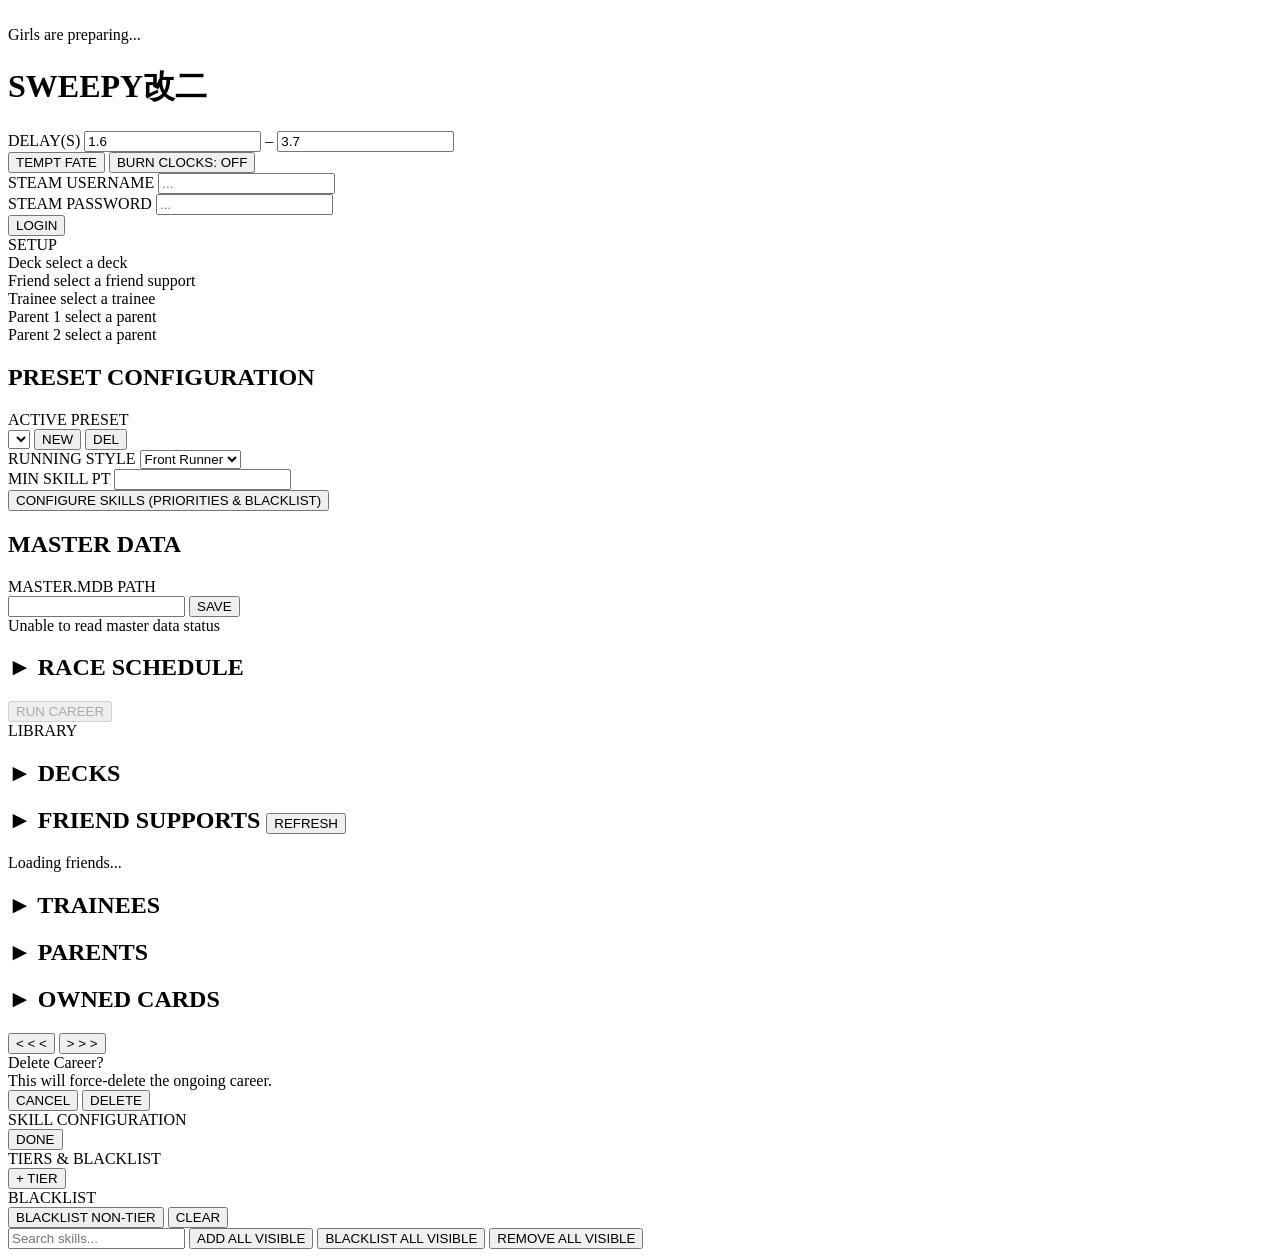
==== public/index.html @ e6921cd6 "Add 'Blacklist Non-Tier' button and handler Add a "BLACKLIST NON-TIER" button to the skill editor (p" ====
<!DOCTYPE html>
<html lang="en">
<head>
    <meta charset="UTF-8">
    <meta name="viewport" content="width=device-width, initial-scale=1.0">
    <script>
        try {
            const theme = localStorage.getItem('theme') === 'blue' ? 'blue' : 'pink';
            document.documentElement.dataset.theme = theme;
            document.documentElement.classList.toggle('theme-blue', theme === 'blue');
        } catch (e) {}
    </script>
    <title>Sweepy改二</title>
    <link rel="stylesheet" href="styles.css">

</head>
<body>
        <div id="loading-screen" class="loading-screen">
        <div class="loading-shell">
            <div class="loading-art">
                <div class="loading-broom-aura"></div>
                <img class="loading-broom" src="/broom.png" alt="">
                <img class="loading-sweep" src="/sweep.png" alt="">
            </div>
            <div class="loading-text">Girls are preparing<span class="loading-dots"><span>.</span><span>.</span><span>.</span></span></div>
        </div>
    </div>
    <div id="app">
        <header class="navbar">
            <div class="navbar-title">
                <h1 id="theme-toggle" class="title">SWEEPY<span>改二</span></h1>
            </div>

            <div class="navbar-main">
                <div id="account-strip" class="account-strip"></div>

                <div id="turn-delay-control" class="turn-delay-control">
                    <div class="delay-group">
                        <span class="turn-delay-label">DELAY(S)</span>
                        <input id="turn-delay-min" class="turn-delay-input" type="number" min="0" step="0.1" value="1.6">
                        <span class="turn-delay-separator">–</span>
                        <input id="turn-delay-max" class="turn-delay-input" type="number" min="0" step="0.1" value="3.7">
                    </div>
                    <div class="control-btns">
                        <button id="tempt-fate-btn" class="btn btn-sm turn-delay-button" type="button">TEMPT FATE</button>
                        <button id="burn-clocks-btn" class="btn btn-sm turn-delay-button" type="button">BURN CLOCKS: OFF</button>
                        <button id="dev-career-btn" class="btn btn-sm turn-delay-button" type="button" style="display: none;">DEV</button>
                    </div>
                </div>
            </div>

            <div class="navbar-meta">
                <button id="logout-btn" class="btn btn-sm logout-btn" style="display:none">LOGOUT</button>
            </div>
        </header>
        <main class="main-container">
            <div id="login-view" class="login-wrapper">
                <div class="login-panel">
                    <form id="login-form" autocomplete="on">
                        <div id="standard-fields">
                            <div class="form-group">
                                <label class="form-label" for="username">STEAM USERNAME</label>
                                <input id="username" name="username" type="text" class="form-input" placeholder="..." autocomplete="username">
                            </div>
                            <div class="form-group">
                                <label class="form-label" for="password">STEAM PASSWORD</label>
                                <input id="password" name="password" type="password" class="form-input" placeholder="..." autocomplete="current-password">
                            </div>
                        </div>
                        <div id="2fa-fields" style="display:none">
                            <div class="form-group">
                                <label class="form-label" for="code">STEAM GUARD CODE</label>
                                <input id="code" name="code" type="text" class="form-input" placeholder="..." maxlength="5" autocomplete="one-time-code">
                            </div>
                        </div>
                        <div id="error-msg" class="status-msg"></div>
                        <button id="login-btn" type="submit" class="btn btn-primary">LOGIN</button>
                    </form>
                </div>
            </div>
            <div id="dashboard-view" class="dashboard-container">
                <div class="split-left" id="setup-panel">
                    <div class="panel-header">
                        <span class="panel-header-title">SETUP</span>
                    </div>
                    <div class="panel-body">
                        <div class="team-slots">
                            <div class="team-item" id="team-slot-deck">
                                <span class="team-item-role">Deck</span>
                                <span class="team-item-empty">select a deck</span>
                            </div>
                            <div class="team-item" id="team-slot-friend">
                                <span class="team-item-role">Friend</span>
                                <span class="team-item-empty">select a friend support</span>
                            </div>
                            <div class="team-item" id="team-slot-trainee">
                                <span class="team-item-role">Trainee</span>
                                <span class="team-item-empty">select a trainee</span>
                            </div>
                            <div class="team-item" id="team-slot-vet1">
                                <span class="team-item-role">Parent 1</span>
                                <span class="team-item-empty">select a parent</span>
                            </div>
                            <div class="team-item" id="team-slot-vet2">
                                <span class="team-item-role">Parent 2</span>
                                <span class="team-item-empty">select a parent</span>
                            </div>
                        </div>

                        <section class="dashboard-section" id="preset-section">
                            <h2 class="dashboard-section-title">PRESET CONFIGURATION</h2>
                            <div class="master-data-panel">
                                <label class="form-label" for="preset-select">ACTIVE PRESET</label>
                                <div class="preset-control-row preset-control-row-actions">
                                    <select id="preset-select" class="form-input master-data-input preset-input"></select>
                                    <button id="preset-add-btn" class="btn btn-sm preset-action-btn" type="button">NEW</button>
                                    <button id="preset-del-btn" class="btn btn-sm btn-danger preset-action-btn" type="button">DEL</button>
                                </div>
                                <div class="preset-control-row preset-control-grid">
                                    <div class="preset-field">
                                        <label class="form-label" for="preset-running-style">RUNNING STYLE</label>
                                        <select id="preset-running-style" class="form-input master-data-input preset-input">
                                            <option value="1">Front Runner</option>
                                            <option value="2">Pace Chaser</option>
                                            <option value="3">Late Surger</option>
                                            <option value="4">End Closer</option>
                                        </select>
                                    </div>
                                    <div class="preset-field">
                                        <label class="form-label" for="preset-skill-threshold">MIN SKILL PT</label>
                                        <input id="preset-skill-threshold" class="form-input master-data-input preset-input" type="number">
                                    </div>
                                </div>
                                <button id="preset-edit-skills-btn" class="btn btn-sm preset-wide-btn" type="button">CONFIGURE SKILLS (PRIORITIES & BLACKLIST)</button>
                            </div>
                        </section>

                        <section class="dashboard-section" id="master-data-section">
                            <h2 class="dashboard-section-title">MASTER DATA</h2>
                            <div class="master-data-panel">
                                <label class="form-label" for="master-data-path">MASTER.MDB PATH</label>
                                <div class="master-data-row">
                                    <input id="master-data-path" class="form-input master-data-input" type="text" spellcheck="false">
                                    <button id="master-data-save-btn" class="btn btn-sm" type="button">SAVE</button>
                                </div>
                                <div id="master-data-status" class="master-data-status"></div>
                            </div>
                        </section>

                        <section class="dashboard-section" id="race-schedule-section">
                            <h2 class="dashboard-section-title section-title-toggle" id="race-toggle">
                                <span class="collapse-chevron" id="race-chevron">&#9658;</span>
                                RACE SCHEDULE
                            </h2>
                            <div id="race-body" class="collapsible-body">
                                <div id="race-slot-popup-overlay" class="race-slot-popup-overlay" style="display: none;">
                                    <div class="race-slot-popup">
                                        <div class="race-slot-popup-header">
                                            <div id="race-slot-popup-title" class="race-slot-popup-title">Select Race</div>
                                            <button id="race-slot-popup-close" class="race-slot-popup-close">&times;</button>
                                        </div>
                                        <div id="race-slot-popup-body" class="race-slot-popup-body"></div>
                                    </div>
                                </div>
                                <div class="race-options-content" id="race-options-content"></div>
                            </div>
                        </section>

                        <div class="start-panel">
                            <button id="start-career-btn" class="btn btn-primary" type="button" disabled>RUN CAREER</button>
                            <div id="start-status" class="start-status"></div>
                        </div>
                    </div>
                </div>
                <div class="split-right" id="content-panel">
                    <div class="panel-header">
                        <span class="panel-header-title">LIBRARY</span>
                    </div>
                    <div class="panel-body">
                        <section class="dashboard-section">
                            <h2 class="dashboard-section-title section-title-toggle" id="decks-toggle">
                                <span class="collapse-chevron expanded" id="decks-chevron">&#9658;</span>
                                DECKS
                            </h2>
                            <div id="decks-body" class="collapsible-body expanded">
                                <div id="deck-list"></div>
                            </div>
                        </section>
                        <section class="dashboard-section">
                            <h2 class="dashboard-section-title section-title-toggle" id="friends-toggle">
                                <span class="collapse-chevron expanded" id="friends-chevron">&#9658;</span>
                                FRIEND SUPPORTS <span id="friend-count"></span>
                                <button id="friend-refresh-btn" class="btn btn-sm section-title-action" type="button">REFRESH</button>
                            </h2>
                            <div id="friends-body" class="collapsible-body expanded">
                                <div class="friend-toolbar">
                                    <div id="friend-status" class="friend-status">Loading friends...</div>
                                </div>
                                <div id="friend-grid" class="data-grid"></div>
                            </div>
                        </section>
                        <section class="dashboard-section">
                            <h2 class="dashboard-section-title section-title-toggle" id="trainees-toggle">
                                <span class="collapse-chevron expanded" id="trainees-chevron">&#9658;</span>
                                TRAINEES <span id="uma-count"></span>
                            </h2>
                            <div id="trainees-body" class="collapsible-body expanded">
                                <div id="uma-grid" class="data-grid"></div>
                            </div>
                        </section>
                        <section class="dashboard-section">
                            <h2 class="dashboard-section-title section-title-toggle" id="parents-toggle">
                                <span class="collapse-chevron expanded" id="parents-chevron">&#9658;</span>
                                PARENTS <span id="parent-count"></span>
                            </h2>
                            <div id="parents-body" class="collapsible-body expanded">
                                <div id="parent-grid" class="data-grid"></div>
                            </div>
                        </section>
                        <section class="dashboard-section">
                            <h2 class="dashboard-section-title section-title-toggle" id="cards-toggle">
                                <span class="collapse-chevron" id="cards-chevron">&#9658;</span>
                                OWNED CARDS <span id="card-count"></span>
                            </h2>
                            <div id="card-grid-wrapper" class="collapsible-body">
                                <div id="card-grid" class="data-grid"></div>
                            </div>
                        </section>
                    </div>
                </div>
                <div class="split-gutter-controls" aria-label="Panel controls">
                    <button class="panel-collapse-btn panel-collapse-btn-left" id="setup-collapse-btn" type="button" data-panel-label="Setup" title="Collapse setup" aria-label="Collapse setup"></button>
                    <button class="panel-collapse-btn panel-collapse-btn-right" id="content-collapse-btn" type="button" data-panel-label="Library" title="Collapse library" aria-label="Collapse library"></button>
                </div>
            </div>
        </main>
        <div id="career-modal" class="modal-backdrop">
            <div class="modal-panel">
                <div class="modal-title">Delete Career?</div>
                <div id="career-modal-copy" class="modal-copy">This will force-delete the ongoing career.</div>
                <div class="modal-actions">
                    <button id="career-cancel-btn" type="button" class="btn btn-sm">CANCEL</button>
                    <button id="career-delete-btn" type="button" class="btn btn-sm btn-danger">DELETE</button>
                </div>
            </div>
        </div>

        <div id="skill-modal" class="skill-editor-modal">
            <div class="skill-editor-topbar">
                <div class="skill-editor-title">SKILL CONFIGURATION</div>
                <button id="skill-modal-close" class="btn btn-sm skill-editor-action">DONE</button>
            </div>

            <div class="skill-editor-body">
                <div class="skill-editor-panel skill-editor-panel-left">
                    <div class="skill-editor-panel-head">
                        <div class="skill-editor-section-title">TIERS & BLACKLIST</div>
                        <button id="skill-add-tier-btn" class="btn btn-sm skill-editor-action">+ TIER</button>
                    </div>

                    <div class="skill-editor-scroll skill-editor-left-scroll">
                        <div id="skill-tiers-container" class="skill-tier-stack"></div>

                        <div class="skill-blacklist-header">
                            <div class="skill-editor-section-title danger">BLACKLIST</div>
                            <button id="skill-blacklist-non-tier-btn" class="btn btn-sm btn-danger-soft skill-editor-action">BLACKLIST NON-TIER</button>
                            <button id="skill-clear-blacklist-btn" class="btn btn-sm btn-danger-soft skill-editor-action">CLEAR</button>
                        </div>
                        <div id="skill-blacklist-container" class="skill-blacklist-zone"></div>
                    </div>
                </div>

                <div class="skill-editor-panel skill-editor-panel-right">
                    <div class="skill-editor-panel-head stack">
                        <div class="skill-editor-controls">
                            <input type="text" id="skill-search" class="form-input skill-editor-search" placeholder="Search skills...">
                            <button id="skill-select-all-btn" class="btn btn-sm skill-editor-action">ADD ALL VISIBLE</button>
                            <button id="skill-blacklist-all-btn" class="btn btn-sm btn-danger-soft skill-editor-action">BLACKLIST ALL VISIBLE</button>
                            <button id="skill-deselect-all-btn" class="btn btn-sm btn-danger-soft skill-editor-action">REMOVE ALL VISIBLE</button>
                        </div>
                        <div id="skill-filters" class="skill-filter-row"></div>
                    </div>

                    <div id="skill-list" class="skill-editor-scroll skill-list-grid"></div>
                </div>
            </div>
        </div>
    </div>
    <script src="app.js?v=11"></script>
</body>
</html>
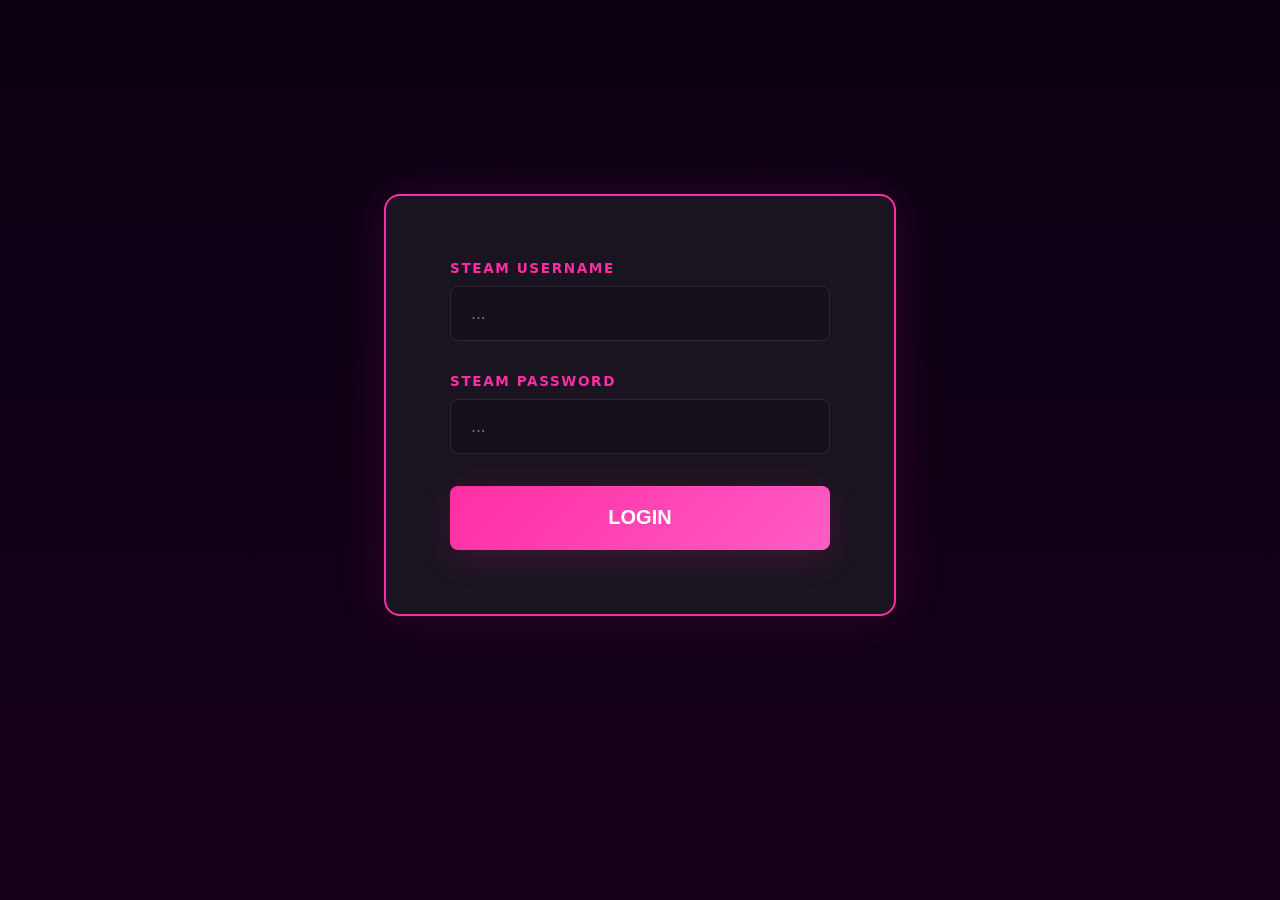
==== commit f69f3c90: "Add loop counter, skills, races, run.bat Track and expose backend career loop runs and add new game " ====
--- a/public/index.html
+++ b/public/index.html
@@ -44,7 +44,7 @@
                     <div class="control-btns">
                         <button id="tempt-fate-btn" class="btn btn-sm turn-delay-button" type="button">TEMPT FATE</button>
                         <button id="burn-clocks-btn" class="btn btn-sm turn-delay-button" type="button">BURN CLOCKS: OFF</button>
-                        <button id="dev-career-btn" class="btn btn-sm turn-delay-button" type="button" style="display: none;">DEV</button>
+                        <button id="dev-career-btn" class="btn btn-sm turn-delay-button" type="button">LOOP: OFF</button>
                     </div>
                 </div>
             </div>
@@ -263,7 +263,6 @@
 
                         <div class="skill-blacklist-header">
                             <div class="skill-editor-section-title danger">BLACKLIST</div>
-                            <button id="skill-blacklist-non-tier-btn" class="btn btn-sm btn-danger-soft skill-editor-action">BLACKLIST NON-TIER</button>
                             <button id="skill-clear-blacklist-btn" class="btn btn-sm btn-danger-soft skill-editor-action">CLEAR</button>
                         </div>
                         <div id="skill-blacklist-container" class="skill-blacklist-zone"></div>
--- a/public/styles.css
+++ b/public/styles.css
@@ -0,0 +1,2465 @@
+:root {
+  --bg-start: #0a0012;
+  --bg-end: #150018;
+  --surface: #1a1420;
+  --surface-2: #140f18;
+  --text-main: #ffffff;
+  --text-muted: rgba(255, 255, 255, 0.7);
+  --accent-primary: #ff2da3;
+  --accent-primary-rgb: 255, 45, 163;
+  --accent-secondary: #ff5cc6;
+  --accent-glow: color-mix(in srgb, var(--accent-primary) 30%, transparent);
+  --accent-dim: rgba(var(--accent-primary-rgb), 0.15);
+  --danger: #ff6b6b;
+  --danger-rgb: 255, 107, 107;
+  --border-soft: rgba(255, 255, 255, 0.1);
+  --border-strong: var(--accent-primary);
+  --radius-lg: 1rem;
+  --radius-md: 0.5rem;
+  --radius-sm: 0.25rem;
+  --font-family: "Inter", system-ui, -apple-system, sans-serif;
+  --transition-speed: 0.2s;
+}
+body.theme-blue,
+html.theme-blue body,
+html[data-theme="blue"] body {
+  --bg-start: #000814;
+  --bg-end: #001220;
+  --surface: #0a192f;
+  --surface-2: #0d2339;
+  --accent-primary: #00f2ff;
+  --accent-primary-rgb: 0, 242, 255;
+  --accent-secondary: #00d4ff;
+}
+* {
+  box-sizing: border-box;
+  margin: 0;
+  padding: 0;
+}
+
+.loading-screen {
+  position: fixed;
+  inset: 0;
+  z-index: 50000;
+  display: flex;
+  align-items: center;
+  justify-content: center;
+  padding: 1rem;
+  background:
+    radial-gradient(
+      circle at top,
+      rgba(var(--accent-primary-rgb), 0.12),
+      transparent 32%
+    ),
+    linear-gradient(180deg, #010409, #000000 58%, #02050a);
+  color: #fff;
+  opacity: 1;
+  visibility: visible;
+  pointer-events: auto;
+  transition:
+    opacity 0.22s ease,
+    visibility 0.22s ease;
+}
+.loading-screen.hidden {
+  opacity: 0;
+  visibility: hidden;
+  pointer-events: none;
+}
+.loading-shell {
+  display: flex;
+  flex-direction: column;
+  align-items: center;
+  justify-content: center;
+  gap: 1rem;
+  width: min(92vw, 28rem);
+}
+.loading-art {
+  position: relative;
+  width: min(78vw, 18rem);
+  height: min(62vw, 15rem);
+}
+.loading-broom-aura {
+  position: absolute;
+  left: 2.35rem;
+  top: 2rem;
+  width: 4.8rem;
+  height: 4.8rem;
+  border-radius: 50%;
+  background: radial-gradient(
+    circle,
+    rgba(var(--accent-primary-rgb), 0.16),
+    rgba(var(--accent-primary-rgb), 0)
+  );
+  filter: blur(0.22rem);
+  animation: broom-aura 2.2s ease-in-out infinite;
+}
+.loading-broom {
+  position: absolute;
+  left: 1.5rem;
+  top: 1.1rem;
+  width: 7.7rem;
+  object-fit: contain;
+  transform-origin: 64% 78%;
+  filter: drop-shadow(0 0 0.55rem rgba(var(--accent-primary-rgb), 0.16))
+    drop-shadow(0 0.26rem 0.62rem rgba(0, 0, 0, 0.34));
+  animation: broom-levitate 2.2s ease-in-out infinite;
+}
+.loading-sweep {
+  position: absolute;
+  right: 1rem;
+  bottom: 0;
+  width: 9.6rem;
+  object-fit: contain;
+  filter: drop-shadow(0 0.32rem 0.78rem rgba(0, 0, 0, 0.46));
+  animation: sweep-idle 2.6s ease-in-out infinite;
+}
+.loading-text {
+  font-size: 1.05rem;
+  font-weight: 900;
+  letter-spacing: 0.1rem;
+  text-transform: uppercase;
+  color: rgba(255, 255, 255, 0.94);
+  line-height: 1.1;
+  text-align: center;
+  text-shadow: 0 0 0.85rem rgba(var(--accent-primary-rgb), 0.12);
+}
+.loading-dots {
+  display: inline-flex;
+  width: 1.65rem;
+  justify-content: flex-start;
+  margin-left: 0.08rem;
+}
+.loading-dots span {
+  display: inline-block;
+  animation: loading-dot-bounce 0.82s ease-in-out infinite;
+}
+.loading-dots span:nth-child(2) {
+  animation-delay: 0.12s;
+}
+.loading-dots span:nth-child(3) {
+  animation-delay: 0.24s;
+}
+@keyframes loading-dot-bounce {
+  0%,
+  72%,
+  100% {
+    transform: translateY(0);
+    opacity: 0.45;
+  }
+  36% {
+    transform: translateY(-0.34rem);
+    opacity: 1;
+  }
+}
+@keyframes broom-levitate {
+  0%,
+  100% {
+    transform: translate3d(0, 0.08rem, 0) rotate(-14deg);
+  }
+  50% {
+    transform: translate3d(0.14rem, -0.42rem, 0) rotate(-9deg);
+  }
+}
+@keyframes broom-aura {
+  0%,
+  100% {
+    transform: scale(0.96);
+    opacity: 0.36;
+  }
+  50% {
+    transform: scale(1.04);
+    opacity: 0.58;
+  }
+}
+@keyframes sweep-idle {
+  0%,
+  100% {
+    transform: translateY(0) rotate(0deg);
+  }
+  50% {
+    transform: translateY(-0.14rem) rotate(0.6deg);
+  }
+}
+
+body {
+  background: linear-gradient(180deg, var(--bg-start), var(--bg-end));
+  color: var(--text-main);
+  font-family: var(--font-family);
+  min-height: 100vh;
+  overflow-x: hidden;
+}
+body.pre-login .navbar {
+  display: none;
+}
+body.dashboard-mode {
+  overflow: hidden;
+}
+#app {
+  display: flex;
+  flex-direction: column;
+  min-height: 100vh;
+  width: 100%;
+}
+.navbar {
+  position: relative;
+  width: 100%;
+  height: 4.8rem;
+  padding: 0 2rem;
+  border-bottom: 2px solid rgba(var(--accent-primary-rgb), 0.2);
+  display: flex;
+  align-items: center;
+  justify-content: space-between;
+  background: linear-gradient(
+    90deg,
+    rgba(10, 0, 20, 0.9) 0%,
+    rgba(20, 0, 30, 0.8) 50%,
+    rgba(10, 0, 20, 0.9) 100%
+  );
+  backdrop-filter: blur(20px);
+  z-index: 100;
+  box-shadow:
+    0 4px 30px rgba(0, 0, 0, 0.5),
+    inset 0 -1px 0 rgba(255, 255, 255, 0.05);
+}
+.navbar-title {
+  flex-shrink: 0;
+  margin-right: 2rem;
+}
+.navbar-main {
+  flex: 1;
+  display: flex;
+  align-items: center;
+  justify-content: space-between;
+  min-width: 0;
+  gap: 2rem;
+}
+.navbar-meta {
+  flex-shrink: 0;
+  margin-left: 1.5rem;
+}
+
+.account-strip {
+  display: none;
+  align-items: center;
+  gap: 1.2rem;
+}
+body.dashboard-mode .account-strip {
+  display: flex;
+}
+.account-pill {
+  display: flex;
+  flex-direction: column;
+  justify-content: center;
+  height: 3rem;
+  padding: 0 1rem;
+  background: rgba(255, 255, 255, 0.03);
+  border-left: 3px solid rgba(255, 255, 255, 0.1);
+  position: relative;
+  transition: all 0.2s;
+}
+.account-pill::after {
+  content: "";
+  position: absolute;
+  bottom: 0;
+  left: 0;
+  width: 100%;
+  height: 1px;
+  background: linear-gradient(90deg, rgba(255, 255, 255, 0.1), transparent);
+}
+.account-pill:hover {
+  background: rgba(255, 255, 255, 0.05);
+  transform: translateY(-1px);
+}
+.account-pill .label {
+  font-size: 0.55rem;
+  font-weight: 900;
+  color: var(--text-muted);
+  letter-spacing: 0.1rem;
+  text-transform: uppercase;
+  margin-bottom: 0.1rem;
+}
+.account-pill strong {
+  font-size: 1.1rem;
+  font-weight: 900;
+  font-family: "JetBrains Mono", monospace;
+  color: var(--text-main);
+  line-height: 1;
+}
+
+.pill-tp {
+  border-left-color: #00f2ff;
+  text-shadow: 0 0 10px rgba(0, 242, 255, 0.3);
+}
+.pill-tp strong {
+  color: #00f2ff;
+}
+
+.pill-carrots {
+  border-left-color: #ffab40;
+  text-shadow: 0 0 10px rgba(255, 171, 64, 0.3);
+}
+.pill-carrots strong {
+  color: #ffab40;
+}
+
+.pill-gold {
+  border-left-color: #ffd700;
+  text-shadow: 0 0 10px rgba(255, 215, 0, 0.3);
+}
+.pill-gold strong {
+  color: #ffecb3;
+}
+
+.pill-clk {
+  border-left-color: #9d50bb;
+  text-shadow: 0 0 10px rgba(157, 80, 187, 0.3);
+}
+.pill-clk strong {
+  color: #e1beef;
+}
+
+.pill-career {
+  border-left-color: var(--accent-primary);
+  background: rgba(var(--accent-primary-rgb), 0.12);
+  min-width: 8rem;
+  border-right: 1px solid rgba(var(--accent-primary-rgb), 0.1);
+}
+.pill-career strong {
+  color: var(--accent-primary);
+  filter: drop-shadow(0 0 5px rgba(var(--accent-primary-rgb), 0.4));
+}
+.pill-career:hover {
+  background: rgba(var(--accent-primary-rgb), 0.2);
+}
+
+
+.turn-delay-control {
+  display: none;
+  align-items: center;
+  gap: 1.5rem;
+  background: rgba(0, 0, 0, 0.2);
+  padding: 0.5rem 1.2rem;
+  border-radius: 8px;
+  border: 1px solid rgba(255, 255, 255, 0.05);
+}
+body.dashboard-mode .turn-delay-control {
+  display: flex;
+}
+.delay-group {
+  display: flex;
+  align-items: center;
+  gap: 0.6rem;
+}
+.turn-delay-label {
+  font-size: 0.65rem;
+  font-weight: 900;
+  color: var(--accent-secondary);
+  letter-spacing: 0.05rem;
+}
+.turn-delay-input {
+  width: 3.5rem;
+  height: 2.2rem;
+  background: #000;
+  border: 1px solid #333;
+  border-radius: 4px;
+  color: #fff;
+  font-size: 1rem;
+  font-weight: 900;
+  text-align: center;
+  transition: all 0.2s;
+}
+.turn-delay-input:focus {
+  border-color: var(--accent-primary);
+  background: #0a000a;
+}
+
+.control-btns {
+  display: flex;
+  gap: 0.6rem;
+}
+.turn-delay-button {
+  height: 2.4rem;
+  padding: 0 1.2rem;
+  font-size: 0.75rem;
+  font-weight: 900;
+  border-radius: 4px;
+  text-transform: uppercase;
+  letter-spacing: 0.05rem;
+  cursor: pointer;
+  transition: all 0.15s;
+}
+#tempt-fate-btn,
+#burn-clocks-btn,
+#dev-career-btn {
+  background: rgba(0, 255, 127, 0.05);
+  border: 1px solid rgba(0, 255, 127, 0.4);
+  color: #00ff7f;
+}
+#tempt-fate-btn:hover,
+#burn-clocks-btn:hover,
+#dev-career-btn:hover {
+  background: rgba(0, 255, 127, 0.1);
+  border-color: #00ff7f;
+}
+#tempt-fate-btn.is-active,
+#burn-clocks-btn.is-active,
+#dev-career-btn.is-active {
+  background: rgba(255, 0, 0, 0.2);
+  border-color: #ff0000;
+  color: #fff;
+  box-shadow: 0 0 15px rgba(255, 0, 0, 0.3);
+}
+#tempt-fate-btn.is-active:hover,
+#burn-clocks-btn.is-active:hover,
+#dev-career-btn.is-active:hover {
+  background: rgba(255, 0, 0, 0.3);
+  box-shadow: 0 0 20px rgba(255, 0, 0, 0.4);
+}
+
+.logout-btn {
+  height: 2.4rem;
+  background: transparent;
+  border: 1px solid #333;
+  color: #666;
+  font-size: 0.7rem;
+  font-weight: 900;
+  border-radius: 4px;
+  padding: 0 1rem;
+  cursor: pointer;
+  transition: all 0.2s;
+}
+.logout-btn:hover {
+  border-color: #ff4d4d;
+  color: #ff4d4d;
+  background: rgba(255, 77, 77, 0.05);
+}
+
+@media (max-width: 1400px) {
+  .navbar {
+    padding: 0 1rem;
+    height: auto;
+    padding-top: 0.8rem;
+    padding-bottom: 0.8rem;
+  }
+  .navbar-main {
+    flex-wrap: wrap;
+    gap: 1rem;
+    justify-content: center;
+  }
+  .account-strip {
+    order: 1;
+    width: 100%;
+    justify-content: center;
+  }
+  .turn-delay-control {
+    order: 2;
+  }
+}
+
+.modal-backdrop {
+  position: fixed;
+  inset: 0;
+  display: none;
+  align-items: center;
+  justify-content: center;
+  padding: 1rem;
+  background: rgba(0, 0, 0, 0.72);
+  z-index: 20000;
+}
+.modal-panel {
+  width: min(24rem, 100%);
+  border: 1px solid var(--accent-secondary);
+  border-radius: 0.55rem;
+  background: #050509;
+  box-shadow:
+    0 1.4rem 3rem rgba(0, 0, 0, 0.8),
+    0 0 1.5rem var(--accent-dim);
+  padding: 1rem;
+}
+.modal-title {
+  color: var(--accent-secondary);
+  font-size: 1rem;
+  font-weight: 900;
+  text-transform: uppercase;
+  margin-bottom: 0.55rem;
+}
+.modal-copy {
+  color: var(--text-secondary);
+  font-size: 0.86rem;
+  line-height: 1.35;
+  margin-bottom: 1rem;
+}
+.modal-actions {
+  display: grid;
+  grid-template-columns: 1fr 1fr;
+  gap: 0.6rem;
+}
+.btn-danger {
+  border-color: #ff4d6d;
+  color: #fff;
+  background: linear-gradient(135deg, #d71952, var(--accent-primary));
+}
+.main-container {
+  flex: 1;
+  display: flex;
+  flex-direction: column;
+  padding: 0;
+  overflow: hidden;
+}
+.title {
+  font-size: 1.5rem;
+  letter-spacing: 0.4rem;
+  color: var(--accent-primary);
+  font-weight: 900;
+  text-transform: uppercase;
+  user-select: none;
+  -webkit-user-select: none;
+  cursor: pointer;
+  transition: filter var(--transition-speed);
+}
+.title:hover {
+  filter: brightness(1.12);
+}
+.title span {
+  display: inline-block;
+  color: var(--text-main);
+  opacity: 0.9;
+  margin-left: 0.5rem;
+  pointer-events: none;
+  transform-origin: 50% 50%;
+}
+
+@keyframes kai-breathe {
+  0% {
+    filter: brightness(1);
+  }
+  50% {
+    filter: brightness(1.14);
+  }
+  100% {
+    filter: brightness(1);
+  }
+}
+.login-wrapper {
+  flex: 1;
+  display: flex;
+  justify-content: center;
+  align-items: center;
+  padding-bottom: 10vh;
+}
+.login-panel {
+  width: 100%;
+  max-width: 32rem;
+  background: var(--surface);
+  border: 0.15rem solid var(--accent-primary);
+  border-radius: var(--radius-lg);
+  padding: 4rem;
+  box-shadow: 0 0 3rem var(--accent-dim);
+}
+.form-group {
+  margin-bottom: 2rem;
+}
+.form-label {
+  display: block;
+  font-size: 0.85rem;
+  font-weight: 800;
+  color: var(--accent-primary);
+  margin-bottom: 0.6rem;
+  letter-spacing: 0.1rem;
+  text-transform: uppercase;
+}
+.form-input {
+  background: var(--surface-2);
+  color: var(--text-main);
+  border: 0.1rem solid var(--border-soft);
+  border-radius: var(--radius-md);
+  width: 100%;
+  padding: 1rem 1.25rem;
+  font-size: 1.1rem;
+  outline: none;
+  transition:
+    border-color var(--transition-speed),
+    box-shadow var(--transition-speed);
+}
+.form-input:focus {
+  border-color: var(--accent-primary);
+  box-shadow: 0 0 1rem var(--accent-dim);
+}
+.btn {
+  border: 0.1rem solid var(--accent-primary);
+  border-radius: var(--radius-md);
+  height: 4rem;
+  padding: 0 2rem;
+  display: inline-flex;
+  align-items: center;
+  justify-content: center;
+  font-weight: 800;
+  font-size: 1.25rem;
+  text-transform: uppercase;
+  background: transparent;
+  color: var(--accent-primary);
+  cursor: pointer;
+  width: 100%;
+  transition: all var(--transition-speed);
+}
+.btn-primary {
+  background: linear-gradient(
+    135deg,
+    var(--accent-primary),
+    var(--accent-secondary)
+  );
+  color: var(--text-main);
+  border: none;
+  box-shadow: 0 0.5rem 2rem var(--accent-dim);
+}
+.btn-primary:hover {
+  filter: brightness(1.1);
+  transform: translateY(-0.1rem);
+}
+.btn-sm {
+  height: 2.2rem;
+  padding: 0 1.25rem;
+  width: auto;
+  font-size: 0.85rem;
+}
+.btn-danger-soft {
+  border-color: rgba(var(--danger-rgb), 0.72);
+  background: rgba(var(--danger-rgb), 0.12);
+  color: var(--danger);
+}
+.btn-danger-soft:hover {
+  background: rgba(var(--danger-rgb), 0.2);
+  border-color: var(--danger);
+}
+.skill-editor-modal {
+  display: none;
+  position: fixed;
+  inset: 0;
+  z-index: 10000;
+  flex-direction: column;
+  overflow: hidden;
+  background: var(--bg-start);
+}
+.skill-editor-modal ::-webkit-scrollbar {
+  width: 6px;
+  height: 6px;
+}
+.skill-editor-modal ::-webkit-scrollbar-track {
+  background: transparent;
+}
+.skill-editor-modal ::-webkit-scrollbar-thumb {
+  background: rgba(255, 255, 255, 0.16);
+  border-radius: 3px;
+}
+.skill-editor-modal ::-webkit-scrollbar-thumb:hover {
+  background: var(--accent-primary);
+}
+.skill-editor-topbar {
+  display: flex;
+  align-items: center;
+  justify-content: space-between;
+  padding: 1rem 1.5rem;
+  border-bottom: 1px solid var(--border-soft);
+  background: var(--surface);
+}
+.skill-editor-title {
+  color: var(--text-main);
+  font-size: 1.1rem;
+  font-weight: 900;
+  letter-spacing: 2px;
+}
+.skill-editor-body {
+  display: flex;
+  flex: 1;
+  min-height: 0;
+  background: var(--bg-start);
+}
+.skill-editor-panel {
+  display: flex;
+  min-width: 0;
+  flex-direction: column;
+  background: var(--surface-2);
+}
+.skill-editor-panel-left {
+  flex: 1.5;
+  min-width: 320px;
+  border-right: 1px solid var(--border-soft);
+}
+.skill-editor-panel-right {
+  flex: 2;
+}
+.skill-editor-panel-head {
+  display: flex;
+  min-height: 3.85rem;
+  align-items: center;
+  justify-content: space-between;
+  gap: 0.75rem;
+  padding: 0.75rem 1rem;
+  border-bottom: 1px solid var(--border-soft);
+  background: rgba(0, 0, 0, 0.18);
+}
+.skill-editor-panel-head.stack {
+  min-height: 6.9rem;
+  align-items: stretch;
+  flex-direction: column;
+  justify-content: center;
+}
+.skill-editor-section-title {
+  color: var(--accent-primary);
+  font-size: 0.8rem;
+  font-weight: 900;
+  letter-spacing: 1px;
+}
+.skill-editor-section-title.danger {
+  color: var(--danger);
+}
+.skill-editor-scroll {
+  flex: 1;
+  min-height: 0;
+  overflow-y: auto;
+  padding: 1rem;
+}
+.skill-editor-left-scroll {
+  display: flex;
+  flex-direction: column;
+  gap: 1rem;
+}
+.skill-editor-controls {
+  display: grid;
+  grid-template-columns: minmax(16rem, 1fr) auto auto auto;
+  gap: 0.5rem;
+}
+.skill-editor-search {
+  min-height: 2.2rem;
+  padding: 0.5rem 0.75rem;
+  font-size: 0.9rem;
+  background: rgba(255, 255, 255, 0.04);
+}
+.skill-editor-action {
+  min-width: 9.25rem;
+  padding: 0 1rem;
+  font-size: 0.75rem;
+  white-space: nowrap;
+}
+.skill-filter-row {
+  display: flex;
+  flex-wrap: wrap;
+  gap: 0.35rem;
+}
+.skill-filter-chip {
+  padding: 0.35rem 0.75rem;
+  border: 1px solid transparent;
+  border-radius: 999px;
+  background: rgba(255, 255, 255, 0.05);
+  color: var(--text-muted);
+  cursor: pointer;
+  font-size: 0.75rem;
+  font-weight: 800;
+  transition:
+    background var(--transition-speed),
+    border-color var(--transition-speed),
+    color var(--transition-speed);
+}
+.skill-filter-chip.is-active {
+  border-color: var(--accent-primary);
+  background: rgba(var(--accent-primary-rgb), 0.16);
+  color: var(--text-main);
+}
+.skill-list-grid {
+  display: grid;
+  grid-template-columns: repeat(auto-fill, minmax(280px, 1fr));
+  align-content: flex-start;
+  align-items: start;
+  gap: 4px;
+}
+.skill-list-item {
+  display: flex;
+  min-height: 2.25rem;
+  align-items: center;
+  gap: 0.5rem;
+  padding: 0.5rem 0.65rem;
+  border: 1px solid transparent;
+  border-radius: var(--radius-sm);
+  background: rgba(255, 255, 255, 0.035);
+  color: var(--text-main);
+  cursor: pointer;
+  transition:
+    background var(--transition-speed),
+    border-color var(--transition-speed);
+}
+.skill-list-item:hover {
+  border-color: rgba(var(--accent-primary-rgb), 0.35);
+  background: rgba(var(--accent-primary-rgb), 0.09);
+}
+.skill-list-item span {
+  min-width: 0;
+  flex: 1;
+  overflow: hidden;
+  color: var(--text-main);
+  font-size: 0.85rem;
+  text-overflow: ellipsis;
+  white-space: nowrap;
+}
+.skill-tier-stack {
+  display: flex;
+  flex-direction: column;
+  gap: 0.75rem;
+}
+.skill-tier-dropzone,
+.skill-blacklist-zone {
+  display: flex;
+  min-height: 50px;
+  flex-direction: column;
+  gap: 0.5rem;
+  padding: 0.75rem;
+  border: 1px solid var(--border-soft);
+  border-radius: var(--radius-sm);
+  background: rgba(255, 255, 255, 0.025);
+  cursor: pointer;
+  transition:
+    background var(--transition-speed),
+    border-color var(--transition-speed);
+}
+.skill-tier-dropzone.is-active {
+  border-color: var(--accent-primary);
+  background: rgba(var(--accent-primary-rgb), 0.06);
+}
+.skill-tier-header,
+.skill-blacklist-header {
+  display: flex;
+  align-items: center;
+  justify-content: space-between;
+  gap: 0.75rem;
+}
+.skill-tier-label {
+  color: var(--text-muted);
+  font-size: 0.8rem;
+  font-weight: 900;
+  letter-spacing: 1px;
+}
+.skill-tier-dropzone.is-active .skill-tier-label {
+  color: var(--accent-primary);
+}
+.skill-tier-priority-hint {
+  font-size: 0.65rem;
+  font-weight: 400;
+  letter-spacing: 0;
+  opacity: 0.55;
+  text-transform: lowercase;
+}
+.skill-tag-list {
+  display: flex;
+  flex-wrap: wrap;
+  gap: 6px;
+}
+.skill-tag {
+  display: inline-flex;
+  align-items: center;
+  gap: 6px;
+  padding: 0.25rem 0.5rem;
+  border: 1px solid var(--accent-primary);
+  border-radius: var(--radius-sm);
+  background: rgba(var(--accent-primary-rgb), 0.1);
+  color: var(--text-main);
+  font-size: 0.75rem;
+  font-weight: 800;
+}
+.skill-tag[draggable="true"] {
+  cursor: grab;
+}
+.skill-tag[draggable="true"]:active {
+  cursor: grabbing;
+}
+.skill-tier-dropzone.drag-over {
+  border-color: var(--accent-primary);
+  background: rgba(var(--accent-primary-rgb), 0.12);
+}
+.skill-blacklist-zone.drag-over {
+  border-color: var(--danger);
+  background: rgba(var(--danger-rgb), 0.12);
+}
+.skill-tag-del {
+  color: var(--accent-primary);
+  cursor: pointer;
+  line-height: 1;
+}
+.skill-blacklist-header {
+  margin-bottom: -0.5rem;
+}
+.skill-blacklist-zone {
+  min-height: 100px;
+  align-content: flex-start;
+  flex-direction: row;
+  flex-wrap: wrap;
+  border-style: dashed;
+  border-color: rgba(var(--danger-rgb), 0.34);
+}
+.skill-blacklist-zone.is-active {
+  border-color: var(--danger);
+  background: rgba(var(--danger-rgb), 0.06);
+}
+.skill-tag.blacklist {
+  border-color: var(--danger);
+  background: rgba(var(--danger-rgb), 0.1);
+}
+.skill-tag.blacklist .skill-tag-del {
+  color: var(--danger);
+}
+.skill-empty-state {
+  padding: 1rem;
+  color: var(--text-muted);
+  font-size: 0.85rem;
+}
+@media (max-width: 980px) {
+  .skill-editor-body {
+    flex-direction: column;
+  }
+  .skill-editor-panel-left {
+    min-height: 40%;
+    min-width: 0;
+    border-right: 0;
+    border-bottom: 1px solid var(--border-soft);
+  }
+  .skill-editor-controls {
+    grid-template-columns: minmax(0, 1fr) 1fr;
+  }
+  .skill-editor-action {
+    min-width: 0;
+  }
+}
+.dashboard-container {
+  width: 100%;
+  display: none;
+}
+.dashboard-container.active {
+  display: grid;
+  grid-template-columns: minmax(0, 1fr) 5.75rem minmax(0, 1fr);
+  grid-template-rows: minmax(0, 1fr);
+  align-items: stretch;
+  gap: 0;
+  height: var(--dashboard-height, calc(100vh - 4rem));
+  min-height: 0;
+  position: relative;
+  isolation: isolate;
+  overflow: hidden;
+  transition: none;
+}
+.split-left,
+.split-right {
+  min-width: 0;
+  min-height: 0;
+  width: 100%;
+  height: 100%;
+  position: relative;
+  display: flex;
+  flex-direction: column;
+  overflow: hidden;
+  opacity: 1;
+  transition: border-color 0.18s ease;
+}
+.split-left {
+  grid-column: 1;
+  grid-row: 1;
+  border-right: 1px solid rgba(255, 255, 255, 0.08);
+  background: rgba(8, 2, 14, 0.7);
+}
+.split-right {
+  grid-column: 3;
+  grid-row: 1;
+  border-left: 1px solid rgba(255, 255, 255, 0.08);
+}
+.split-left.collapsed,
+.split-right.collapsed {
+  min-width: 0;
+  border-color: transparent;
+  pointer-events: none;
+}
+.panel-header {
+  display: flex;
+  align-items: center;
+  justify-content: flex-start;
+  padding: 0.75rem 1.1rem;
+  border-bottom: 1px solid rgba(255, 255, 255, 0.08);
+  gap: 0.6rem;
+  flex-shrink: 0;
+  background: rgba(0, 0, 0, 0.25);
+  position: relative;
+  z-index: 10;
+}
+.panel-header-title {
+  font-size: 0.72rem;
+  font-weight: 900;
+  letter-spacing: 0.22rem;
+  text-transform: uppercase;
+  color: var(--accent-primary);
+  opacity: 0.85;
+  white-space: nowrap;
+  overflow: hidden;
+}
+.split-gutter-controls {
+  grid-column: 2;
+  grid-row: 1;
+  width: 5.75rem;
+  height: 100%;
+  min-height: 0;
+  display: grid;
+  grid-template-columns: 1fr 1fr;
+  gap: 0.45rem;
+  padding: 0.45rem 0.4rem;
+  background: rgba(3, 10, 20, 0.84);
+  border-left: 1px solid rgba(var(--accent-primary-rgb), 0.18);
+  border-right: 1px solid rgba(var(--accent-primary-rgb), 0.18);
+  box-shadow: none;
+  z-index: 60;
+}
+.panel-collapse-btn {
+  position: relative;
+  width: 100%;
+  height: 100%;
+  min-height: 100%;
+  padding: 0;
+  display: flex;
+  align-items: center;
+  justify-content: center;
+  border: 1px solid rgba(var(--accent-primary-rgb), 0.24);
+  border-radius: 0.55rem;
+  background: rgba(255, 255, 255, 0.02);
+  color: rgba(255, 255, 255, 0.88);
+  cursor: pointer;
+  flex-shrink: 0;
+  box-shadow: none;
+  font-family: var(--font-family);
+  line-height: 1;
+  transition:
+    color 0.1s ease,
+    background-color 0.1s ease,
+    border-color 0.1s ease;
+}
+.panel-collapse-btn-left,
+.panel-collapse-btn-right {
+  border-left-width: 1px;
+  border-right-width: 1px;
+}
+.panel-collapse-btn:hover {
+  color: var(--accent-primary);
+  border-color: rgba(var(--accent-primary-rgb), 0.44);
+  background: rgba(var(--accent-primary-rgb), 0.06);
+  box-shadow: none;
+  transform: none;
+}
+.panel-collapse-btn:focus-visible {
+  outline: 2px solid var(--accent-primary);
+  outline-offset: -0.2rem;
+}
+.panel-collapse-btn.is-collapsed {
+  color: var(--accent-primary);
+  border-color: rgba(var(--accent-primary-rgb), 0.52);
+  background: rgba(var(--accent-primary-rgb), 0.12);
+  box-shadow: none;
+}
+.panel-collapse-btn-chevron-stack {
+  display: flex;
+  flex-direction: column;
+  align-items: center;
+  justify-content: center;
+  gap: 0.9rem;
+  font-size: 1.22rem;
+  font-weight: 900;
+  line-height: 0.9;
+  text-shadow: none;
+  user-select: none;
+  -webkit-user-select: none;
+  pointer-events: none;
+}
+.panel-collapse-btn-chevron-stack span {
+  display: block;
+  width: 1.25rem;
+  text-align: center;
+}
+@media (prefers-reduced-motion: reduce) {
+  .dashboard-container.active,
+  .split-left,
+  .split-right,
+  .panel-collapse-btn,
+  .collapsible-body,
+  .sparks-tooltip {
+    transition: none;
+  }
+}
+.panel-body {
+  flex: 1 1 auto;
+  min-height: 0;
+  overflow-y: auto;
+  overflow-x: hidden;
+  transition:
+    opacity 0.16s ease,
+    visibility 0.16s ease;
+  scrollbar-width: thin;
+  scrollbar-color: rgba(255, 255, 255, 0.38) rgba(255, 255, 255, 0.08);
+}
+.panel-body::-webkit-scrollbar {
+  width: 0.55rem;
+}
+.panel-body::-webkit-scrollbar-track {
+  background: rgba(255, 255, 255, 0.08);
+}
+.panel-body::-webkit-scrollbar-thumb {
+  background: rgba(255, 255, 255, 0.38);
+  border-radius: 999px;
+}
+.split-left .panel-body {
+  padding: 1.4rem 1.2rem;
+}
+.split-right .panel-body {
+  padding: 1.6rem 2rem 2.5rem;
+}
+.team-slots {
+  display: grid;
+  grid-template-columns: 1.35fr repeat(4, minmax(8.8rem, 1fr));
+  gap: 0.65rem;
+  align-items: stretch;
+}
+.dashboard-section {
+  margin-bottom: 2.6rem;
+}
+.dashboard-section-title {
+  border-left: 0.28rem solid var(--accent-primary);
+  padding-left: 0.8rem;
+  margin-bottom: 1rem;
+  font-size: 1.25rem;
+  text-transform: uppercase;
+  font-weight: 900;
+  line-height: 1;
+  color: var(--text-main);
+  text-shadow: none;
+}
+.master-data-panel {
+  display: grid;
+  gap: 0.55rem;
+}
+.master-data-row {
+  display: grid;
+  grid-template-columns: minmax(0, 1fr) auto;
+  gap: 0.5rem;
+  align-items: center;
+}
+.master-data-input {
+  min-width: 0;
+  height: 2.5rem;
+  font-size: 0.78rem;
+}
+#preset-section .master-data-panel {
+  gap: 0.9rem;
+}
+#preset-section .dashboard-section-title {
+  line-height: 1.22;
+  margin-bottom: 1.15rem;
+}
+#preset-section .form-label {
+  margin-bottom: 0.4rem;
+  line-height: 1.25;
+}
+.preset-control-row {
+  display: flex;
+  gap: 0.65rem;
+  align-items: end;
+}
+.preset-control-row-actions {
+  align-items: center;
+}
+.preset-control-grid {
+  display: grid;
+  grid-template-columns: repeat(2, minmax(0, 1fr));
+}
+.preset-field {
+  min-width: 0;
+}
+#preset-section .preset-input {
+  height: 2.75rem;
+  min-height: 2.75rem;
+  padding: 0 1rem;
+  font-size: 0.95rem;
+  line-height: 1.25;
+}
+#preset-section select.preset-input {
+  padding-right: 2.25rem;
+}
+#preset-section .preset-action-btn {
+  flex: 0 0 auto;
+  height: 2.75rem;
+  min-width: 4.25rem;
+  padding: 0 1rem;
+  font-size: 0.88rem;
+  line-height: 1;
+}
+#preset-section .preset-wide-btn {
+  width: 100%;
+  height: auto;
+  min-height: 2.9rem;
+  padding: 0.65rem 1rem;
+  font-size: 0.9rem;
+  line-height: 1.2;
+  white-space: normal;
+}
+@media (max-width: 640px) {
+  .preset-control-row-actions,
+  .preset-control-grid {
+    grid-template-columns: 1fr;
+  }
+  .preset-control-row-actions {
+    display: grid;
+    align-items: stretch;
+  }
+  #preset-section .preset-action-btn {
+    width: 100%;
+  }
+}
+.master-data-input.needs-action {
+  border-color: #ff4d4d;
+  box-shadow: 0 0 0.8rem rgba(255, 77, 77, 0.25);
+}
+.master-data-row .btn {
+  height: 2.5rem;
+}
+.master-data-status {
+  min-height: 1.1rem;
+  font-size: 0.78rem;
+  font-weight: 800;
+  color: var(--text-muted);
+}
+.master-data-status.ok {
+  color: #00ff7f;
+}
+.master-data-status.needs-action {
+  color: #ffca58;
+}
+.master-data-status.working {
+  color: var(--accent-primary);
+}
+.action-history-wrap {
+  border: 1px solid rgba(255, 255, 255, 0.14);
+  border-radius: var(--radius-sm);
+  max-height: 24rem;
+  overflow: auto;
+  background: rgba(0, 0, 0, 0.18);
+}
+.action-history-table {
+  width: 100%;
+  border-collapse: collapse;
+  font-size: 0.72rem;
+  text-transform: uppercase;
+}
+.action-history-table th,
+.action-history-table td {
+  padding: 0.45rem 0.55rem;
+  border-bottom: 1px solid rgba(255, 255, 255, 0.1);
+  text-align: left;
+  vertical-align: top;
+}
+.action-history-table th {
+  position: sticky;
+  top: 0;
+  z-index: 1;
+  background: rgba(12, 15, 22, 0.96);
+  color: var(--accent-primary);
+  font-size: 0.68rem;
+  font-weight: 900;
+  letter-spacing: 0;
+}
+.action-history-table td {
+  color: var(--text-main);
+}
+.action-pill {
+  display: inline-block;
+  min-width: 3.8rem;
+  padding: 0.18rem 0.42rem;
+  border-radius: var(--radius-sm);
+  background: rgba(255, 255, 255, 0.1);
+  color: var(--text-main);
+  font-weight: 900;
+  text-transform: uppercase;
+  text-align: center;
+}
+.action-pill-train {
+  background: rgba(54, 211, 153, 0.2);
+  color: #7ff0c2;
+}
+.action-pill-race {
+  background: rgba(76, 154, 255, 0.2);
+  color: #8fbeff;
+}
+.action-pill-rest {
+  background: rgba(255, 202, 88, 0.2);
+  color: #ffd982;
+}
+.action-pill-medic {
+  background: rgba(255, 105, 135, 0.2);
+  color: #ff9caf;
+}
+.action-pill-finish {
+  background: rgba(180, 132, 255, 0.2);
+  color: #ceb1ff;
+}
+.section-title-toggle {
+  cursor: pointer;
+  display: flex;
+  align-items: center;
+  gap: 0.55rem;
+  user-select: none;
+  -webkit-user-select: none;
+  padding: 0.45rem 0.6rem 0.45rem 0.8rem;
+  border-radius: 0 0.4rem 0.4rem 0;
+  transition: background 0.15s;
+}
+.section-title-toggle:hover {
+  background: rgba(var(--accent-primary-rgb), 0.07);
+}
+.data-grid {
+  --grid-min: 8.6rem;
+  display: grid;
+  grid-template-columns: repeat(
+    auto-fit,
+    minmax(min(100%, var(--grid-min)), 1fr)
+  );
+  gap: 1rem 1.15rem;
+  align-items: start;
+}
+#uma-grid,
+#parent-grid {
+  --grid-min: 9.2rem;
+}
+#friend-grid {
+  --grid-min: 8.2rem;
+}
+#card-grid {
+  --grid-min: 7.5rem;
+  grid-template-columns: repeat(
+    auto-fit,
+    minmax(min(100%, var(--grid-min)), 1fr)
+  );
+}
+.section-title-action {
+  margin-left: auto;
+  flex-shrink: 0;
+}
+.friend-toolbar {
+  display: flex;
+  align-items: center;
+  gap: 0.75rem;
+  margin-bottom: 1rem;
+}
+.friend-status,
+.start-status {
+  color: rgba(255, 255, 255, 0.55);
+  font-size: 0.78rem;
+  font-weight: 800;
+  text-transform: uppercase;
+  min-height: 1rem;
+}
+.start-status {
+  min-height: 12rem;
+}
+.friend-status.error,
+.start-status.error {
+  color: #ff6b8a;
+}
+.friend-card .grid-card-overlay {
+  min-height: 2rem;
+  gap: 0.14rem;
+  align-items: center;
+}
+.friend-card .grid-card-name {
+  width: 100%;
+  -webkit-line-clamp: 1;
+  font-size: 0.74rem;
+}
+.friend-card .grid-card-kicker {
+  display: block;
+  font-size: 0.68rem;
+  color: var(--accent-primary);
+}
+.btn:disabled {
+  opacity: 0.42;
+  cursor: not-allowed;
+  transform: none;
+  filter: none;
+}
+#deck-list {
+  display: grid;
+  grid-template-columns: repeat(auto-fit, minmax(31rem, 1fr));
+  gap: 0.9rem;
+  align-items: start;
+}
+.deck-container {
+  background: rgba(255, 255, 255, 0.035);
+  border: 0.1rem solid var(--border-soft);
+  border-radius: 0.55rem;
+  padding: 0.75rem;
+  box-shadow: inset 0 0 0 0.05rem rgba(255, 255, 255, 0.03);
+  min-width: 0;
+}
+.deck-header {
+  font-size: 0.74rem;
+  font-weight: 900;
+  color: var(--accent-primary);
+  margin-bottom: 0.55rem;
+  display: flex;
+  justify-content: space-between;
+  align-items: center;
+  letter-spacing: 0.03rem;
+}
+.deck-cards {
+  display: grid;
+  grid-template-columns: repeat(5, minmax(4.9rem, 1fr));
+  gap: 0.45rem;
+  align-items: start;
+}
+.deck-card .grid-card-overlay {
+  min-height: 1.85rem;
+  padding: 0.32rem 0.35rem;
+  font-size: 0.58rem;
+}
+.deck-card .grid-card-kicker {
+  font-size: 0.52rem;
+}
+.grid-card {
+  aspect-ratio: 1/1;
+  position: relative;
+  z-index: 0;
+  border-radius: 0.5rem;
+  border: 0.1rem solid var(--border-soft);
+  background:
+    linear-gradient(
+      180deg,
+      rgba(255, 255, 255, 0.045),
+      rgba(255, 255, 255, 0.01)
+    ),
+    var(--surface-2);
+  box-shadow: 0 0.8rem 1.6rem rgba(0, 0, 0, 0.22);
+  transition:
+    border-color var(--transition-speed),
+    transform var(--transition-speed),
+    box-shadow var(--transition-speed);
+}
+.grid-card:hover {
+  z-index: 50;
+  border-color: var(--accent-secondary);
+  transform: translateY(-0.12rem);
+  box-shadow:
+    0 1rem 2rem rgba(0, 0, 0, 0.34),
+    0 0 1.2rem var(--accent-dim);
+}
+.grid-card img {
+  width: 100%;
+  height: 100%;
+  object-fit: cover;
+  border-radius: 0.42rem;
+  display: block;
+}
+.grid-card-overlay {
+  position: absolute;
+  bottom: 0;
+  left: 0;
+  right: 0;
+  min-height: 2.25rem;
+  padding: 0.45rem 0.5rem 0.5rem;
+  background: linear-gradient(
+    180deg,
+    rgba(0, 0, 0, 0.1),
+    rgba(0, 0, 0, 0.88) 32%,
+    rgba(0, 0, 0, 0.94)
+  );
+  font-size: 0.68rem;
+  text-align: center;
+  font-weight: 800;
+  line-height: 1.12;
+  border-bottom-left-radius: 0.42rem;
+  border-bottom-right-radius: 0.42rem;
+  z-index: 2;
+  display: flex;
+  flex-direction: column;
+  justify-content: flex-end;
+  gap: 0.12rem;
+  overflow: hidden;
+}
+.grid-card-kicker {
+  color: var(--accent-primary);
+  font-size: 0.62rem;
+  font-weight: 900;
+  line-height: 1;
+  text-transform: uppercase;
+}
+.grid-card-name {
+  color: var(--text-main);
+  display: -webkit-box;
+  -webkit-line-clamp: 2;
+  -webkit-box-orient: vertical;
+  overflow: hidden;
+  text-shadow: 0 0.1rem 0.2rem #000;
+}
+.rank-badge {
+  position: absolute;
+  top: 0.38rem;
+  right: 0.38rem;
+  background: var(--accent-primary);
+  color: #000;
+  font-size: 0.62rem;
+  font-weight: 900;
+  line-height: 1;
+  padding: 0.24rem 0.36rem;
+  border-radius: var(--radius-sm);
+  box-shadow: 0 0 1rem var(--accent-glow);
+  z-index: 2;
+}
+.status-msg {
+  color: #ff4d6d;
+  background: rgba(255, 77, 109, 0.1);
+  padding: 1rem;
+  margin-bottom: 1.5rem;
+  border-radius: var(--radius-sm);
+  text-align: center;
+  font-size: 0.9rem;
+  font-weight: 700;
+  display: none;
+}
+@media (max-width: 850px) {
+  .navbar {
+    align-items: flex-start;
+    flex-direction: column;
+    padding: 1rem;
+  }
+  .navbar-actions {
+    width: 100%;
+    justify-content: space-between;
+    align-items: flex-start;
+  }
+  .account-strip {
+    justify-content: flex-start;
+  }
+  .account-pill-career {
+    max-width: 100%;
+  }
+  #deck-list {
+    grid-template-columns: 1fr;
+  }
+  .deck-cards {
+    grid-template-columns: repeat(5, minmax(3.7rem, 1fr));
+  }
+}
+.sparks-tooltip {
+  position: fixed;
+  top: var(--tooltip-top, 0.5rem);
+  left: var(--tooltip-left, 50vw);
+  bottom: auto;
+  transform: translate(-50%, 0.35rem);
+  background: #050509;
+  border: 0.1rem solid var(--accent-secondary);
+  border-radius: 0.45rem;
+  color: var(--text-main);
+  padding: 0.85rem;
+  opacity: 0;
+  transition:
+    opacity var(--transition-speed),
+    transform var(--transition-speed);
+  pointer-events: none;
+  z-index: 15000;
+  isolation: isolate;
+  width: min(620px, calc(100vw - 1rem));
+  min-width: min(32rem, calc(100vw - 1rem));
+  max-height: calc(100vh - 1rem);
+  box-shadow: 0 1rem 2.5rem rgba(0, 0, 0, 0.85);
+  overflow: hidden;
+}
+.sparks-tooltip.is-visible,
+.grid-card.has-sparks:hover .sparks-tooltip {
+  opacity: 1;
+  transform: translate(-50%, 0);
+  pointer-events: auto;
+}
+.sparks-tooltip::before {
+  content: "";
+  position: absolute;
+  inset: 0;
+  background: none;
+  opacity: 0;
+  z-index: -2;
+}
+.sparks-tooltip::after {
+  content: "";
+  position: absolute;
+  inset: 0;
+  background: none;
+  z-index: -1;
+}
+.sparks-tooltip-scroll {
+  max-height: min(68vh, 500px, calc(100vh - 4rem));
+  overflow-y: auto;
+  padding-right: 0.35rem;
+  scrollbar-width: thin;
+  scrollbar-color: var(--accent-secondary) rgba(255, 255, 255, 0.1);
+}
+.sparks-tooltip-title {
+  font-size: 0.95rem;
+  font-weight: 900;
+  margin-bottom: 0.85rem;
+  color: var(--accent-secondary);
+  letter-spacing: 0.12rem;
+}
+.sparks-tooltip-title::before {
+  content: "SPARKS";
+}
+.sparks-lineage-grid {
+  display: grid;
+  grid-template-columns: repeat(2, minmax(12rem, 1fr));
+  gap: 0.6rem;
+  align-items: start;
+}
+.spark-node-self {
+  grid-column: 1 / -1;
+  width: min(28rem, 100%);
+  justify-self: center;
+}
+.sparks-tooltip-scroll::-webkit-scrollbar {
+  width: 0.45rem;
+}
+.sparks-tooltip-scroll::-webkit-scrollbar-track {
+  background: rgba(255, 255, 255, 0.1);
+  border-radius: 999px;
+}
+.sparks-tooltip-scroll::-webkit-scrollbar-thumb {
+  background: var(--accent-secondary);
+  border-radius: 999px;
+}
+.spark-node {
+  position: relative;
+  display: flex;
+  flex-direction: column;
+  gap: 0.4rem;
+  padding: 0.5rem;
+  border: 1px solid rgba(34, 238, 255, 0.22);
+  border-radius: 0.35rem;
+  background: rgba(0, 0, 0, 0.72);
+  align-self: start;
+  min-width: 0;
+}
+.spark-node::before {
+  content: none;
+}
+.spark-node-header {
+  display: flex;
+  align-items: center;
+  gap: 0.45rem;
+  min-width: 0;
+  font-size: 0.78rem;
+  font-weight: 900;
+  color: var(--text-main);
+  letter-spacing: 0;
+}
+.spark-node-portrait {
+  width: 2.25rem !important;
+  height: 2.25rem !important;
+  max-width: 2.25rem;
+  max-height: 2.25rem;
+  border-radius: 50%;
+  object-fit: cover;
+  object-position: center top;
+  border: 2px solid var(--accent-secondary);
+  background: rgba(255, 255, 255, 0.08);
+  flex: 0 0 auto;
+}
+.spark-node-title {
+  min-width: 0;
+  overflow-wrap: anywhere;
+}
+.spark-node-meta {
+  display: flex;
+  flex-direction: column;
+  gap: 0.12rem;
+  min-width: 0;
+  flex: 1 1 auto;
+}
+.spark-win-row {
+  display: flex;
+  flex-wrap: wrap;
+  gap: 0.2rem;
+  font-size: 0.66rem;
+  letter-spacing: 0;
+  color: var(--text-secondary);
+}
+.spark-win-chip {
+  padding: 0.05rem 0.32rem;
+  border-radius: 999px;
+  background: rgba(255, 255, 255, 0.08);
+  border: 1px solid rgba(34, 238, 255, 0.2);
+  white-space: nowrap;
+}
+.spark-factor-list {
+  display: grid;
+  grid-template-columns: repeat(2, minmax(0, 1fr));
+  gap: 0.35rem;
+}
+.spark-factor-list .factor-badge {
+  display: flex;
+  align-items: center;
+  justify-content: space-between;
+  gap: 0.4rem;
+  width: 100%;
+  min-height: 1.8rem;
+  padding: 0.28rem 0.5rem;
+  font-size: 0.78rem;
+  line-height: 1.15;
+  color: var(--text-main);
+  border: 0;
+  border-radius: 0.22rem;
+  background: rgba(255, 255, 255, 0.08);
+  box-shadow: none;
+  min-width: 0;
+  overflow: hidden;
+  text-overflow: ellipsis;
+}
+.spark-factor-list .factor-badge.f-stat {
+  color: white;
+  background: linear-gradient(135deg, #14aef0 0%, #29caff 72%, #5be3ff 72%);
+}
+.spark-factor-list .factor-badge.f-aptitude {
+  color: white;
+  background: linear-gradient(135deg, #e52c91 0%, #ff4dab 72%, #ff79c7 72%);
+}
+.spark-factor-list .factor-badge.f-unique {
+  color: white;
+  background: linear-gradient(135deg, #8ed62e 0%, #98dc37 72%, #b9ef62 72%);
+}
+.spark-factor-list .factor-badge.f-scenario {
+  color: #1a111a;
+  background: linear-gradient(135deg, #ffe165 0%, #fff19d 72%, #fff8c6 72%);
+}
+.spark-factor-list .factor-badge .stars {
+  flex: 0 0 auto;
+  font-size: 0.78rem;
+  letter-spacing: 0;
+  color: #ffb800;
+  text-shadow: 0 1px 0 rgba(120, 70, 0, 0.5);
+}
+@media (max-width: 700px) {
+  .sparks-tooltip {
+    width: calc(100vw - 1rem);
+    min-width: 0;
+    max-height: calc(100vh - 1rem);
+    padding: 0.75rem;
+  }
+  .sparks-tooltip-scroll {
+    max-height: calc(100vh - 4rem);
+    padding-right: 0.2rem;
+  }
+  .sparks-lineage-grid {
+    grid-template-columns: 1fr;
+    gap: 0.5rem;
+  }
+  .spark-node-self {
+    grid-column: auto;
+    width: 100%;
+  }
+  .spark-node {
+    padding: 0.5rem;
+    gap: 0.35rem;
+  }
+  .spark-node-portrait {
+    width: 2rem !important;
+    height: 2rem !important;
+  }
+  .spark-factor-list {
+    grid-template-columns: 1fr;
+    gap: 0.22rem;
+  }
+  .spark-factor-list .factor-badge {
+    font-size: 0.74rem;
+    gap: 0.45rem;
+  }
+}
+.sparks-tree {
+  display: flex;
+  flex-direction: column;
+  gap: 1rem;
+  align-items: center;
+}
+.tree-node {
+  background: rgba(255, 255, 255, 0.05);
+  border: 1px solid rgba(255, 255, 255, 0.1);
+  border-radius: var(--radius-sm);
+  padding: 0.5rem;
+  width: 180px;
+  text-align: center;
+}
+.root-node {
+  border-color: var(--accent-primary);
+  background: rgba(var(--accent-primary-rgb), 0.1);
+  width: 200px;
+}
+.f-stat {
+  color: #00f2ff;
+}
+.f-aptitude {
+  color: #ff4d4d;
+}
+.f-skill {
+  color: #ffd700;
+}
+.f-race {
+  color: #d400ff;
+}
+.f-scenario {
+  color: #ff007f;
+}
+.f-chara {
+  color: #00ff7f;
+}
+.factor-cat-label {
+  font-size: 0.55rem;
+  opacity: 0.6;
+  text-transform: uppercase;
+  margin-right: 0.3rem;
+}
+.total-sparks-section {
+  display: none;
+}
+.collapse-chevron {
+  display: inline-block;
+  font-style: normal;
+  font-size: 0.85em;
+  line-height: 1;
+  transition: transform 0.2s ease;
+  color: var(--accent-primary);
+  flex-shrink: 0;
+}
+.collapsible-body {
+  overflow: hidden;
+  height: 0;
+  opacity: 0;
+  transition:
+    height 0.28s cubic-bezier(0.4, 0, 0.2, 1),
+    opacity 0.2s ease;
+}
+.collapsible-body.expanded {
+  opacity: 1;
+}
+.collapse-chevron.expanded {
+  transform: rotate(90deg);
+}
+.node-header {
+  display: flex;
+  align-items: center;
+  gap: 0.4rem;
+  font-size: 0.65rem;
+  font-weight: 800;
+  text-transform: uppercase;
+  margin-bottom: 0.3rem;
+  color: var(--accent-secondary);
+}
+.node-icon {
+  width: 1.2rem;
+  height: 1.2rem;
+  border-radius: 20%;
+  object-fit: cover;
+}
+.node-factors {
+  display: flex;
+  flex-wrap: wrap;
+  gap: 0.2rem;
+  justify-content: center;
+}
+.factor-badge {
+  font-size: 0.85rem;
+  background: rgba(0, 0, 0, 0.62);
+  padding: 0.2rem 0.4rem;
+  border-radius: 4px;
+  white-space: nowrap;
+  font-weight: 600;
+  max-width: 100%;
+  overflow-wrap: anywhere;
+}
+.factor-badge .stars {
+  color: #ffcc00;
+  font-size: 0.85rem;
+  letter-spacing: 1px;
+}
+.tree-row {
+  display: flex;
+  gap: 2rem;
+  position: relative;
+}
+.tree-col {
+  display: flex;
+  flex-direction: column;
+  gap: 0.8rem;
+  align-items: center;
+}
+.tree-subrow {
+  display: flex;
+  gap: 0.5rem;
+}
+.tree-subrow .tree-node {
+  width: 110px;
+  padding: 0.3rem;
+}
+.grid-card.selectable {
+  cursor: pointer;
+}
+.grid-card.selected {
+  border-color: var(--accent-primary) !important;
+  box-shadow: 0 0 1.4rem rgba(var(--accent-primary-rgb), 0.55) !important;
+  transform: translateY(-0.12rem);
+}
+.grid-card.selected::after {
+  content: "✓";
+  position: absolute;
+  top: 0.32rem;
+  left: 0.32rem;
+  width: 1.15rem;
+  height: 1.15rem;
+  background: var(--accent-primary);
+  color: #000;
+  font-size: 0.65rem;
+  font-weight: 900;
+  border-radius: 50%;
+  display: flex;
+  align-items: center;
+  justify-content: center;
+  z-index: 3;
+  line-height: 1.15rem;
+  text-align: center;
+}
+.grid-card.vet-full {
+  opacity: 0.45;
+  pointer-events: none;
+}
+.deck-container {
+  cursor: pointer;
+  transition:
+    border-color 0.2s,
+    box-shadow 0.2s,
+    background 0.2s;
+}
+.deck-container:hover {
+  border-color: rgba(var(--accent-primary-rgb), 0.45);
+}
+.deck-container.selected {
+  border-color: var(--accent-primary) !important;
+  box-shadow: 0 0 1.4rem rgba(var(--accent-primary-rgb), 0.4) !important;
+  background: rgba(var(--accent-primary-rgb), 0.06) !important;
+}
+.team-item {
+  position: relative;
+  display: grid;
+  grid-template-rows: auto minmax(0, 1fr);
+  gap: 0.45rem;
+  min-height: 5.15rem;
+  padding: 0.65rem;
+  border-radius: 0.62rem;
+  border: 1px solid rgba(var(--accent-primary-rgb), 0.3);
+  background: rgba(var(--accent-primary-rgb), 0.045);
+  cursor: pointer;
+  transition:
+    border-color 0.15s,
+    background 0.15s,
+    box-shadow 0.15s,
+    transform 0.15s;
+  overflow: hidden;
+}
+.team-item:hover {
+  border-color: rgba(var(--accent-primary-rgb), 0.62);
+  background: rgba(var(--accent-primary-rgb), 0.08);
+  box-shadow:
+    0 0.65rem 1.25rem rgba(0, 0, 0, 0.26),
+    0 0 0.85rem rgba(var(--accent-primary-rgb), 0.14);
+  transform: translateY(-0.05rem);
+}
+.team-item.filled:hover {
+  border-color: rgba(255, 90, 120, 0.75);
+  background: rgba(255, 70, 110, 0.08);
+}
+.team-item-head {
+  display: flex;
+  align-items: center;
+  justify-content: space-between;
+  gap: 0.45rem;
+  min-width: 0;
+}
+.team-item-role {
+  font-size: 0.58rem;
+  font-weight: 900;
+  letter-spacing: 0.16rem;
+  text-transform: uppercase;
+  color: var(--accent-secondary);
+  line-height: 1;
+  white-space: nowrap;
+}
+.team-item-clear {
+  font-size: 0.55rem;
+  font-weight: 900;
+  letter-spacing: 0.05rem;
+  color: rgba(255, 255, 255, 0.34);
+  text-transform: uppercase;
+  white-space: nowrap;
+}
+.team-item-empty {
+  display: flex;
+  align-items: center;
+  justify-content: center;
+  min-height: 2.7rem;
+  border: 1px dashed rgba(var(--accent-primary-rgb), 0.25);
+  border-radius: 0.46rem;
+  color: rgba(255, 255, 255, 0.34);
+  font-size: 0.74rem;
+  font-weight: 800;
+  text-align: center;
+  padding: 0.4rem;
+}
+.team-item-empty-icon {
+  display: none;
+}
+.team-item-body {
+  display: grid;
+  grid-template-columns: auto minmax(0, 1fr);
+  align-items: center;
+  gap: 0.55rem;
+  min-width: 0;
+  min-height: 0;
+}
+.team-item-portrait {
+  width: 2.65rem;
+  height: 2.65rem;
+  border-radius: 50%;
+  object-fit: cover;
+  object-position: center top;
+  border: 2px solid rgba(var(--accent-primary-rgb), 0.55);
+  background: rgba(255, 255, 255, 0.06);
+  flex-shrink: 0;
+}
+.team-item-thumbs {
+  display: grid;
+  grid-template-columns: repeat(5, 2.25rem);
+  gap: 0.18rem;
+  align-items: center;
+  flex-shrink: 0;
+}
+.team-item-thumb {
+  width: 2.25rem;
+  height: 2.25rem;
+  border-radius: 0.32rem;
+  object-fit: cover;
+  border: 1px solid rgba(255, 255, 255, 0.14);
+  background: rgba(255, 255, 255, 0.05);
+}
+.team-item-text {
+  display: flex;
+  flex-direction: column;
+  gap: 0.16rem;
+  min-width: 0;
+}
+.team-item-name {
+  font-size: 0.92rem;
+  font-weight: 900;
+  color: var(--text-main);
+  overflow: hidden;
+  text-overflow: ellipsis;
+  white-space: nowrap;
+  line-height: 1.08;
+}
+.team-item-sub {
+  font-size: 0.7rem;
+  font-weight: 900;
+  color: var(--accent-primary);
+  line-height: 1;
+}
+.team-item-meta {
+  display: none;
+}
+.start-panel {
+  margin-top: 0.75rem;
+  display: grid;
+  grid-template-columns: minmax(0, 1fr);
+  gap: 0.4rem;
+}
+.preset-panel {
+  margin-top: 0.75rem;
+  display: grid;
+  gap: 0.35rem;
+}
+.preset-label {
+  font-size: 0.66rem;
+  font-weight: 900;
+  color: var(--accent-secondary);
+  text-transform: uppercase;
+}
+.preset-select {
+  min-height: 2.55rem;
+  width: 100%;
+  border: 1px solid rgba(var(--accent-primary-rgb), 0.32);
+  border-radius: 0.46rem;
+  background: var(--surface-2);
+  color: var(--text-main);
+  font: inherit;
+  font-size: 0.82rem;
+  font-weight: 900;
+  padding: 0 0.65rem;
+  outline: none;
+}
+.preset-select:focus {
+  border-color: var(--accent-primary);
+  box-shadow: 0 0 0 0.12rem rgba(var(--accent-primary-rgb), 0.12);
+}
+.start-panel .btn {
+  height: 3.25rem;
+  font-size: 1.05rem;
+  border-radius: 0.6rem;
+}
+@media (max-width: 850px) {
+  .dashboard-container.active {
+    grid-template-columns: minmax(0, 1fr);
+    grid-template-rows: minmax(0, 34fr) 4.5rem minmax(0, 66fr);
+  }
+  .split-left,
+  .split-right {
+    width: 100%;
+    min-height: 0;
+    border: none;
+    border-top: 1px solid rgba(255, 255, 255, 0.08);
+  }
+  .split-left {
+    grid-column: 1;
+    grid-row: 1;
+  }
+  .split-right {
+    grid-column: 1;
+    grid-row: 3;
+  }
+  .split-left.collapsed,
+  .split-right.collapsed {
+    min-width: 0;
+    min-height: 0;
+  }
+  .split-gutter-controls {
+    grid-column: 1;
+    grid-row: 2;
+    width: 100%;
+    height: 4.5rem;
+    display: grid;
+    grid-template-columns: 1fr 1fr;
+    gap: 0.35rem;
+    padding: 0.3rem;
+    border-left: 0;
+    border-right: 0;
+    border-top: 1px solid rgba(var(--accent-primary-rgb), 0.18);
+    border-bottom: 1px solid rgba(var(--accent-primary-rgb), 0.18);
+  }
+  .panel-collapse-btn {
+    width: 100%;
+    height: 100%;
+    min-height: 100%;
+  }
+  .panel-collapse-btn-chevron-stack {
+    flex-direction: row;
+    gap: 0.9rem;
+    font-size: 1.15rem;
+  }
+}
+.race-year-container {
+  display: flex;
+  flex-direction: column;
+  gap: 1.5rem;
+}
+.race-year-block {
+  margin-bottom: 1.2rem;
+}
+.race-year-title {
+  background: linear-gradient(
+    135deg,
+    var(--accent-primary),
+    var(--accent-secondary)
+  );
+  color: white;
+  font-weight: 900;
+  font-size: 0.85rem;
+  text-align: center;
+  padding: 0.6rem 1rem;
+  border-radius: 0.6rem 0.6rem 0 0;
+  text-transform: uppercase;
+  letter-spacing: 0.1rem;
+}
+.race-time-grid {
+  display: grid;
+  grid-template-columns: repeat(4, 1fr);
+  gap: 8px;
+  padding: 12px;
+  background: rgba(0, 0, 0, 0.2);
+  border: 1px solid var(--border-soft);
+  border-top: none;
+  border-radius: 0 0 0.6rem 0.6rem;
+}
+.race-time-cell {
+  background: rgba(255, 255, 255, 0.03);
+  border: 1px solid var(--border-soft);
+  border-radius: 6px;
+  padding: 6px;
+  min-height: 5.5rem;
+  cursor: pointer;
+  display: flex;
+  flex-direction: column;
+  align-items: center;
+  justify-content: flex-start;
+  transition: all 0.15s;
+  position: relative;
+  overflow: hidden;
+  text-align: center;
+}
+.race-time-cell:hover {
+  border-color: var(--accent-primary);
+  background: rgba(var(--accent-primary-rgb), 0.08);
+  transform: translateY(-1px);
+}
+.race-time-label {
+  font-size: 0.62rem;
+  font-weight: 900;
+  color: var(--accent-secondary);
+  margin-bottom: 4px;
+  text-transform: uppercase;
+  opacity: 0.8;
+}
+.race-cell-selected-img {
+  width: 100%;
+  height: 3rem;
+  position: relative;
+  margin-bottom: 4px;
+  border-radius: 4px;
+  overflow: hidden;
+}
+.race-cell-selected-img img {
+  width: 100%;
+  height: 100%;
+  object-fit: cover;
+}
+.race-cell-selected-grade {
+  position: absolute;
+  top: 2px;
+  right: 2px;
+  font-size: 0.55rem;
+  font-weight: 900;
+  padding: 1px 3px;
+  border-radius: 2px;
+  color: white;
+  text-shadow: 0 1px 2px rgba(0, 0, 0, 0.5);
+}
+.race-cell-selected-name {
+  font-size: 0.65rem;
+  font-weight: 800;
+  line-height: 1.1;
+  display: -webkit-box;
+  -webkit-line-clamp: 2;
+  -webkit-box-orient: vertical;
+  overflow: hidden;
+  color: #fff;
+}
+.race-time-plus {
+  font-size: 1.5rem;
+  color: var(--text-muted);
+  margin-top: 0.5rem;
+  font-weight: 300;
+}
+.race-image-fallback {
+  font-size: 0.6rem;
+  color: #aaa;
+  background: #222;
+  width: 100%;
+  height: 100%;
+  display: flex;
+  align-items: center;
+  justify-content: center;
+}
+
+.race-slot-popup-overlay {
+  position: fixed;
+  inset: 0;
+  background: rgba(0, 0, 0, 0.85);
+  display: flex;
+  align-items: center;
+  justify-content: center;
+  z-index: 25000;
+  padding: 1.5rem;
+  backdrop-filter: blur(4px);
+}
+.race-slot-popup {
+  width: min(32rem, 100%);
+  max-height: 85vh;
+  background: #050509;
+  border: 1px solid var(--accent-secondary);
+  border-radius: 0.8rem;
+  box-shadow:
+    0 2rem 4rem rgba(0, 0, 0, 0.9),
+    0 0 2rem var(--accent-dim);
+  display: flex;
+  flex-direction: column;
+  overflow: hidden;
+}
+.race-slot-popup-header {
+  padding: 1rem 1.2rem;
+  background: rgba(255, 255, 255, 0.03);
+  border-bottom: 1px solid var(--border-soft);
+  display: flex;
+  justify-content: space-between;
+  align-items: center;
+}
+.race-slot-popup-title {
+  font-size: 1rem;
+  font-weight: 900;
+  color: var(--accent-secondary);
+  text-transform: uppercase;
+  letter-spacing: 0.05rem;
+}
+.race-slot-popup-close {
+  background: transparent;
+  border: none;
+  color: var(--text-muted);
+  font-size: 1.8rem;
+  line-height: 1;
+  cursor: pointer;
+  padding: 0;
+}
+.race-slot-popup-close:hover {
+  color: #fff;
+}
+.race-slot-popup-body {
+  padding: 1rem;
+  overflow-y: auto;
+  flex: 1;
+  scrollbar-width: thin;
+}
+.race-slot-popup-empty {
+  text-align: center;
+  color: var(--text-muted);
+  padding: 2rem;
+  font-weight: 800;
+  text-transform: uppercase;
+}
+.race-slot-popup-list {
+  display: flex;
+  flex-direction: column;
+  gap: 10px;
+}
+.race-slot-popup-item {
+  display: flex;
+  gap: 12px;
+  padding: 10px;
+  background: rgba(255, 255, 255, 0.02);
+  border: 1px solid var(--border-soft);
+  border-radius: 8px;
+  cursor: pointer;
+  transition: all 0.15s;
+  position: relative;
+}
+.race-slot-popup-item:hover {
+  background: rgba(255, 255, 255, 0.05);
+  border-color: var(--accent-primary);
+}
+.race-slot-popup-item.on {
+  border-color: var(--accent-primary);
+  background: rgba(var(--accent-primary-rgb), 0.1);
+  box-shadow: inset 0 0 10px var(--accent-dim);
+}
+.race-slot-popup-img {
+  width: 80px;
+  height: 50px;
+  flex-shrink: 0;
+  border-radius: 4px;
+  overflow: hidden;
+  background: #222;
+}
+.race-slot-popup-img img {
+  width: 100%;
+  height: 100%;
+  object-fit: cover;
+}
+.race-slot-popup-info {
+  flex: 1;
+  min-width: 0;
+  display: flex;
+  flex-direction: column;
+  justify-content: center;
+  gap: 4px;
+}
+.race-slot-popup-name-row {
+  display: flex;
+  align-items: center;
+  gap: 8px;
+}
+.race-slot-popup-grade {
+  font-size: 0.6rem;
+  font-weight: 900;
+  padding: 1px 4px;
+  border-radius: 3px;
+  color: white;
+  text-transform: uppercase;
+}
+.race-slot-popup-grade.g1 {
+  background: #3485e3;
+}
+.race-slot-popup-grade.g2 {
+  background: #f75a86;
+}
+.race-slot-popup-grade.g3 {
+  background: #58c471;
+}
+.race-slot-popup-grade.op {
+  background: #ffa500;
+}
+.race-slot-popup-grade.preop {
+  background: #9370db;
+}
+
+.race-slot-popup-name {
+  font-size: 0.85rem;
+  font-weight: 800;
+  color: #fff;
+  white-space: nowrap;
+  overflow: hidden;
+  text-overflow: ellipsis;
+}
+.race-slot-popup-meta {
+  display: flex;
+  gap: 8px;
+  font-size: 0.7rem;
+  color: var(--text-muted);
+}
+.race-slot-popup-terrain.turf {
+  color: #28a745;
+}
+.race-slot-popup-terrain.dirt {
+  color: #ffc107;
+}
+.race-slot-popup-check {
+  position: absolute;
+  top: 50%;
+  right: 15px;
+  transform: translateY(-50%);
+  color: var(--accent-primary);
+  font-size: 1.2rem;
+  display: none;
+}
+.race-slot-popup-item.on .race-slot-popup-check {
+  display: block;
+}
+
+.badge-g1 {
+  background: #3485e3;
+}
+.badge-g2 {
+  background: #f75a86;
+}
+.badge-g3 {
+  background: #58c471;
+}
+.badge-op {
+  background: #ffa500;
+}
+.badge-preop {
+  background: #9370db;
+}
